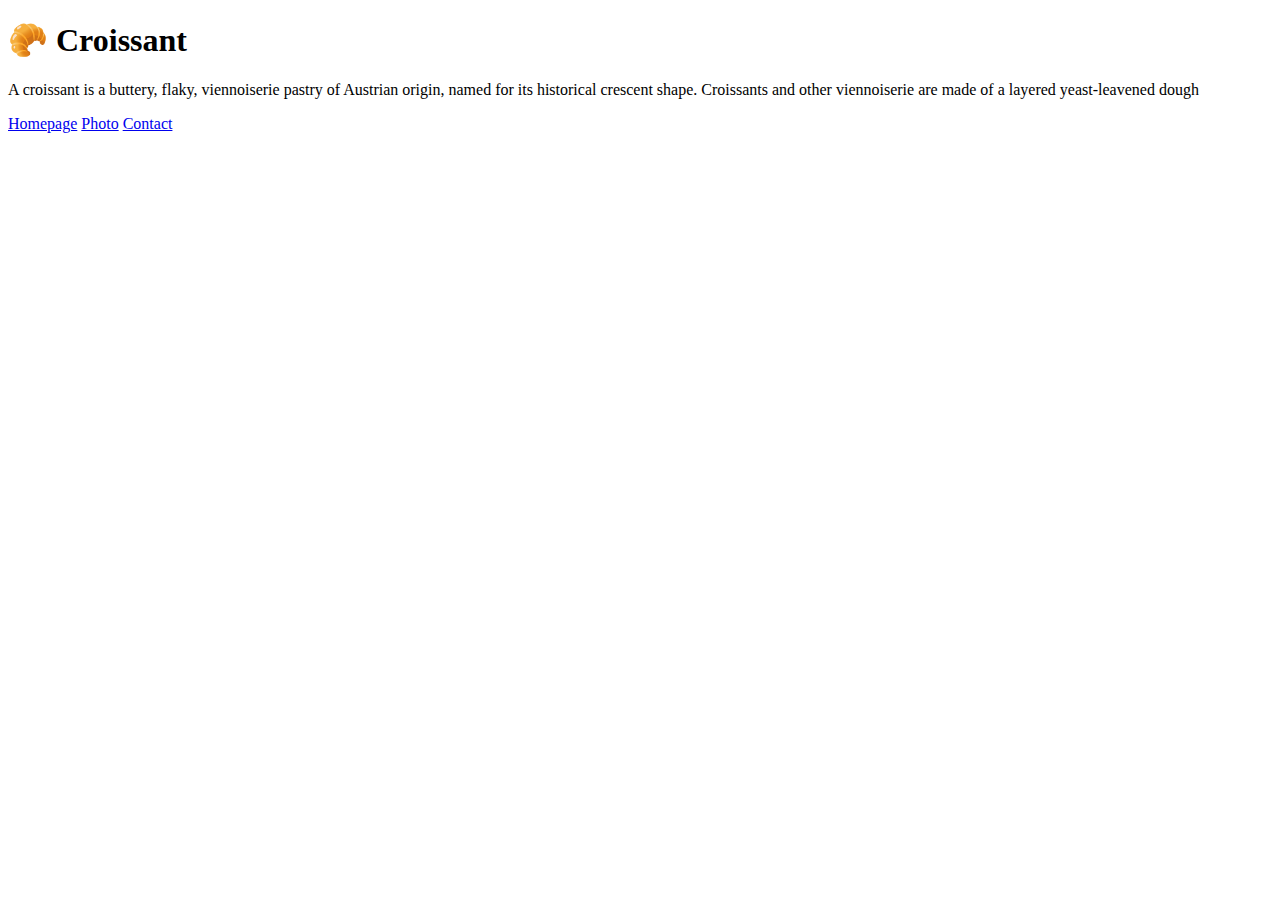
==== index.html @ ddf772db "Add files via upload" ====
<!DOCTYPE html>
<html lang="en">

<head>
    <meta charset="UTF-8" />
    <meta http-equiv="X-UA-Compatible" content="IE=edge" />
    <meta name="viewport" content="width=device-width, initial-scale=1.0" />
    <link rel="stylesheet" href="/css/styles.css" />
    <title>Croissant</title>
</head>

<body>
    <h1>🥐 Croissant</h1>
    <p>
        A croissant is a buttery, flaky, viennoiserie pastry of Austrian origin,
        named for its historical crescent shape. Croissants and other viennoiserie
        are made of a layered yeast-leavened dough
    </p>
    <footer>
        <a href="/"> Homepage</a>
        <a href="/photo.html"> Photo</a>
        <a href="/contact.html"> Contact</a>
    </footer>
</body>

</html>
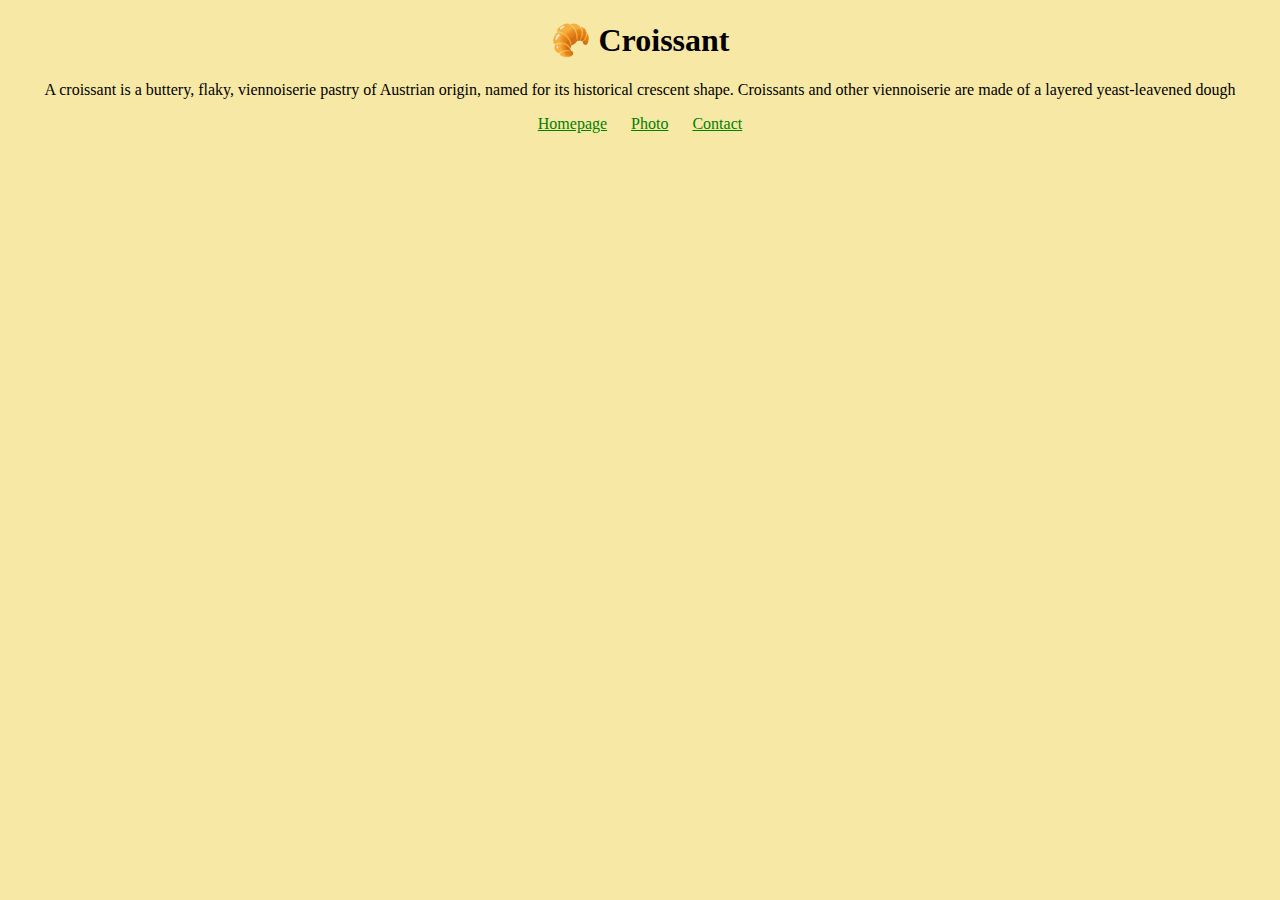
==== commit 571da038: "Update index.html" ====
--- a/index.html
+++ b/index.html
@@ -3,9 +3,10 @@
 
 <head>
     <meta charset="UTF-8" />
+      <meta name="description" content="A croissant is a buttery, flaky, viennoiserie pastry of Austrian origin.">
     <meta http-equiv="X-UA-Compatible" content="IE=edge" />
     <meta name="viewport" content="width=device-width, initial-scale=1.0" />
-    <link rel="stylesheet" href="/css/styles.css" />
+    <link rel="stylesheet" href="/styles.css" />
     <title>Croissant</title>
 </head>
 
@@ -23,4 +24,4 @@
     </footer>
 </body>
 
-</html>+</html>
--- a/styles.css
+++ b/styles.css
@@ -0,0 +1,24 @@
+body {
+  background: #f8e8a6;
+}
+
+h1,
+p {
+  text-align: center;
+}
+
+.croissant-photo {
+  max-width: 100%;
+  border-radius: 10px;
+  display: block;
+  margin: 30px auto;
+}
+
+footer {
+  text-align: center;
+}
+
+footer a {
+  margin: 0 10px;
+  color: green;
+}
